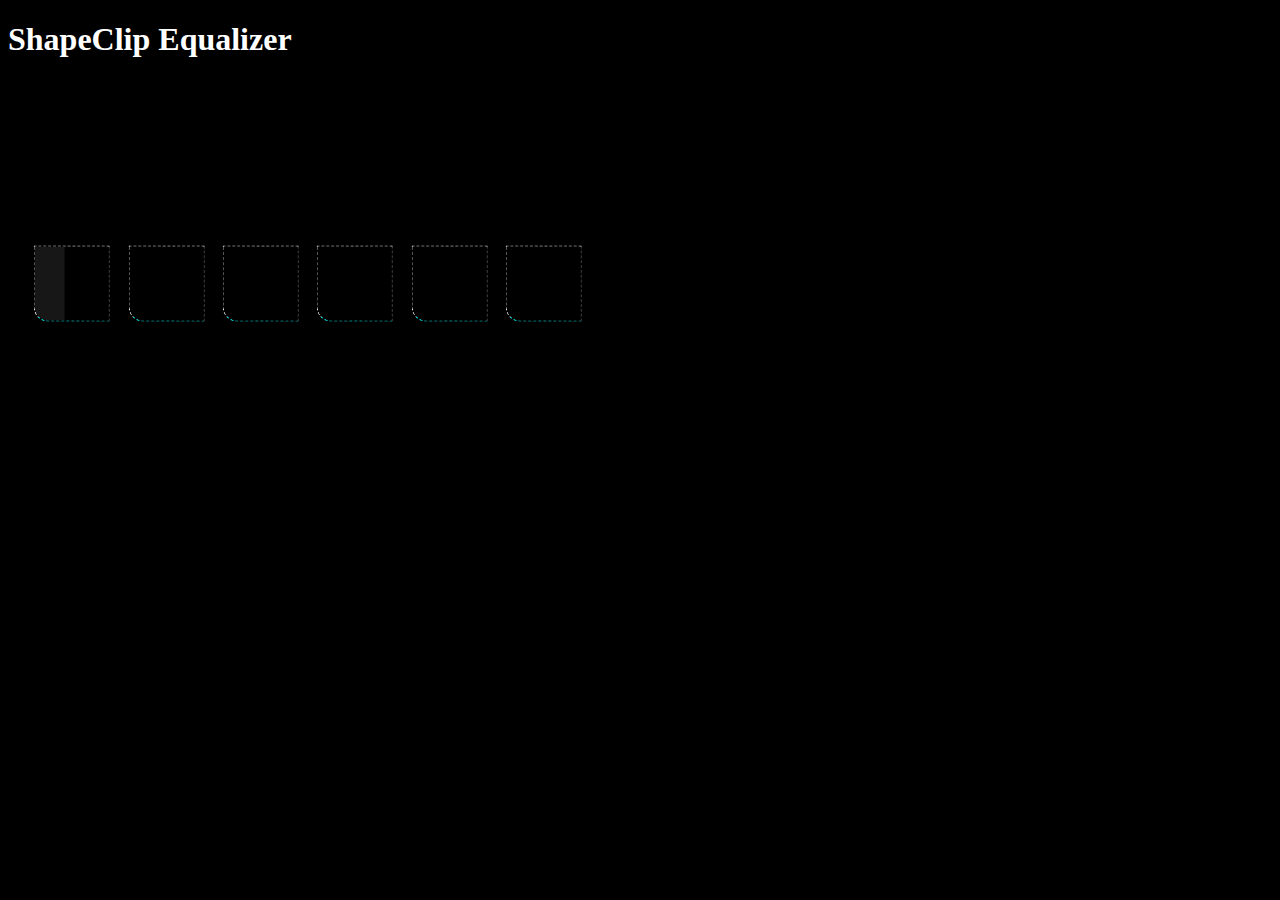
==== index.html @ e73f9e93 "First commit" ====
<!doctype html>
<head>
	<script src="http://ajax.googleapis.com/ajax/libs/jquery/2.1.3/jquery.min.js"></script>
	<script type="text/javascript" src="JavaScript/ShapeClipAPI.js"></script>
	<script type="text/javascript" src="config.js"></script>
	<script type="text/javascript" src="JavaScript/AudioContext.js"></script>
	<link rel=StyleSheet href="style.css" type="text/css">
</head>

<body>
<h1 style="font-family:calibri">ShapeClip Equalizer</h1>
<br>
<br>
<canvas id="canvas" width="60" height="130" style="display: block;"></canvas>

</body>

</html>

<script type="text/javascript">

var context = new AudioContext();
var audioBuffer;
var sourceNode;
var analyser;
var javascriptNode;

var pads = [];

$(document).ready(function() {
	// create the audio context (chrome only for now)
	// create the audio context (chrome only for now)
	if (! window.AudioContext) {
		if (! window.webkitAudioContext) {
			alert('no audiocontext found');
		}
		window.AudioContext = window.webkitAudioContext;
	}
	// load the sound
	setupAudioNodes();
	loadSound("test_song2.mp3");
	
	// when the javascript node is called
	// we use information from the analyzer node
	// to draw the volume
	javascriptNode.onaudioprocess = function() {

		// get the average for the first channel
		var array =  new Uint8Array(analyser.frequencyBinCount);
		analyser.getByteFrequencyData(array);
		var newArray=Array();
		for(var i=2; i<h_max+2; i++) {
			newArray.push(array[i]);
		}
		mapValues(pads, newArray);
	}
	
	createGrid();
});

/*
* This creates the pixel grid that controls the ShapeClips color and height
*/
function createGrid() {
	var x=1;
	var y=1;
	var count=1;
	// Correct ppi value.
	var agent = navigator.userAgent.toLowerCase();
	if 		(agent.indexOf("windows") 	!= -1) 	{ }
	if 		(agent.indexOf("nexus 5") 	!= -1) 	{ __ppi(150); }
	else if (agent.indexOf("ipad") 		!= -1) 	{ __ppi(160); }
	else if (agent.indexOf("nexus 10") 		!= -1) 	{ __ppi(180); }
	console.log("User Agent: " + agent);
	
	// The size of the shape-clip pad in mm.
	var SC_SIZE = __px(20);
	// The starting position of the grid
	var X = 19;	var Y = 20;
	
	for (var x = 0; x < h_max; ++x) {
		var pX = X + (x * 25); // 29 -- horizontal spacing between pixels			
		var pad = null;
		pad = new ShapeClip({x: __px(pX), width: SC_SIZE, height: SC_SIZE});
		
		//pad._id = "" + x + "x" + y;
		pad._id="pixel_"+count;
		count++;
		pad.outline(true);
		pad.rotate(180);
		pad.PULSE_WIDTH=OVERRIDE_PULSE_WIDTH;
		pads.push(pad);
	}
}

function mapValues(pads, values) {
	for(var i=0; i<values.length; i++) {
		pads[i].height(values[i]*0.01);
	}
}

</script>
---- style.css ----
body {
	background:black;
}

h1 {
	color:white;
}
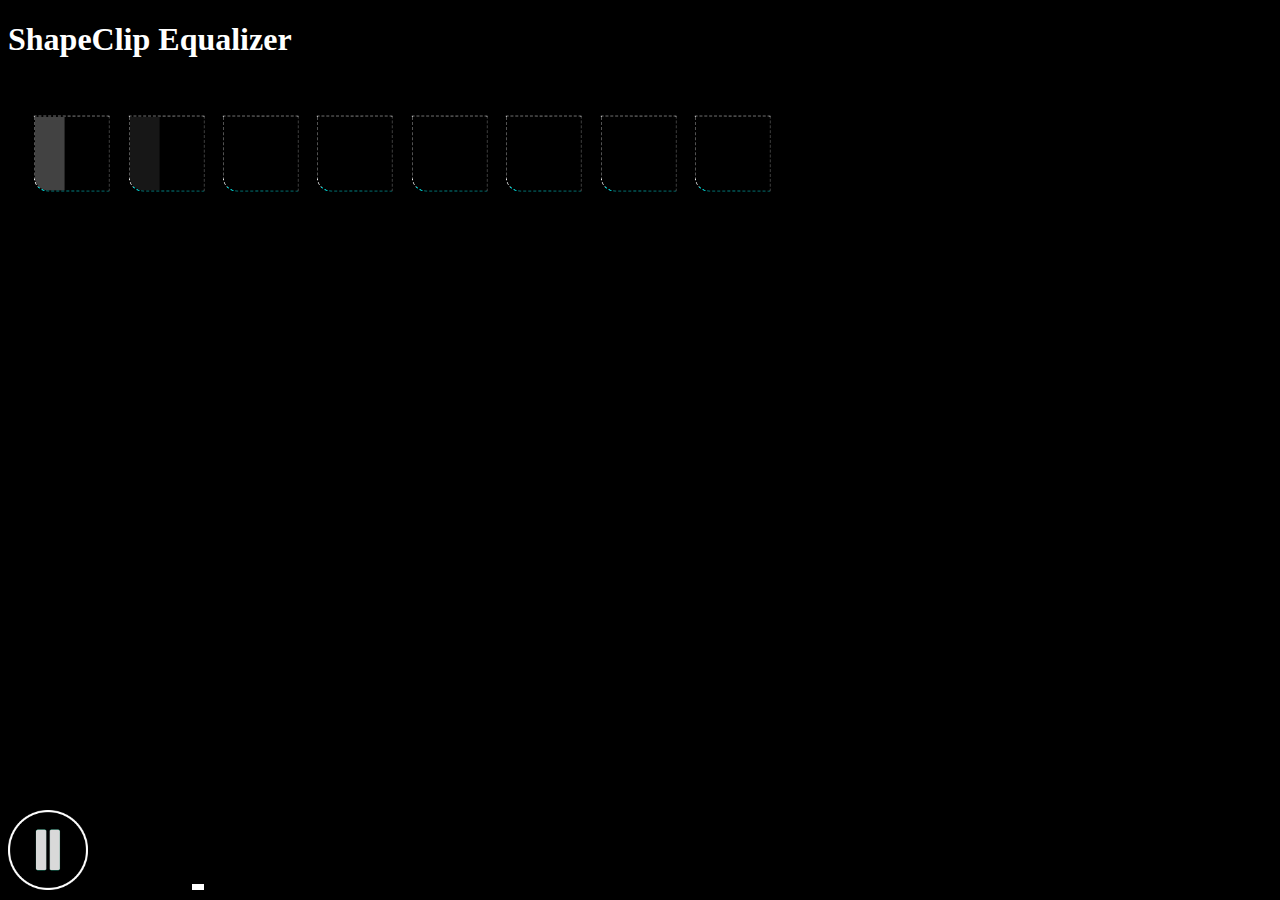
==== commit 48bf513c: "Added more functionality" ====
--- a/index.html
+++ b/index.html
@@ -11,7 +11,11 @@
 <h1 style="font-family:calibri">ShapeClip Equalizer</h1>
 <br>
 <br>
-<canvas id="canvas" width="60" height="130" style="display: block;"></canvas>
+
+
+<a id="audiocontrol" onclick="return false;"><img src="images/pausebutton.png" id="controlimg"></img></a>
+
+<canvas id="canvas" width="300" height="230" style="display: block;"></canvas>
 
 </body>
 
@@ -24,8 +28,13 @@
 var sourceNode;
 var analyser;
 var javascriptNode;
+var pads = [];
 
-var pads = [];
+var PAUSED_STATE=true;
+var PLAY_STATE=true;
+
+var ctx;
+var gradient;
 
 $(document).ready(function() {
 	// create the audio context (chrome only for now)
@@ -38,24 +47,53 @@
 	}
 	// load the sound
 	setupAudioNodes();
-	loadSound("test_song2.mp3");
+	loadSound(audioFile);
+	PLAY_STATE=true;
+	$('a#audiocontrol').click(function(){
+		if(PLAY_STATE == true) {
+			PLAY_STATE=false;
+			PAUSED_STATE=true;
+			stopSound();
+			$('img#controlimg').attr("src", "images/playbutton.png");
+		} else if(PAUSED_STATE == true) {
+			PAUSED_STATE=false;
+			PLAY_STATE=true;
+			setupAudioNodes();
+			playSound();
+			$('img#controlimg').attr("src", "");
+			$('img#controlimg').attr("src", "images/pausebutton.png");
+		}
+		
+	});
+	createGrid();
+	
+	ctx = $("#canvas").get()[0].getContext("2d");
+	gradient = ctx.createLinearGradient(0,0,0,30000);
+    gradient.addColorStop(1,'#ffffff');
+    gradient.addColorStop(0.75,'#ffffff');
+    gradient.addColorStop(0.25,'#ffffff');
+    gradient.addColorStop(0,'#ffffff');
 	
 	// when the javascript node is called
 	// we use information from the analyzer node
 	// to draw the volume
 	javascriptNode.onaudioprocess = function() {
-
 		// get the average for the first channel
 		var array =  new Uint8Array(analyser.frequencyBinCount);
 		analyser.getByteFrequencyData(array);
 		var newArray=Array();
-		for(var i=2; i<h_max+2; i++) {
+		for(var i=1; i<h_max+1; i++) {
+			var val = array[i];
 			newArray.push(array[i]);
 		}
 		mapValues(pads, newArray);
+		// clear the current state
+        ctx.clearRect(0, 0, 1000, 250);
+
+        // set the fill style
+        ctx.fillStyle=gradient;
+        drawSpectrum(newArray);
 	}
-	
-	createGrid();
 });
 
 /*
--- a/style.css
+++ b/style.css
@@ -4,4 +4,22 @@
 
 h1 {
 	color:white;
+}
+
+a#audiocontrol {
+	cursor:pointer;
+}
+
+img#controlimg {
+	width:80px;
+	height:80px;
+	bottom:10px;
+	margin:0 auto;
+	position:absolute;
+}
+
+#canvas {
+	position:absolute;
+	bottom:10px;
+	left:15%;
 }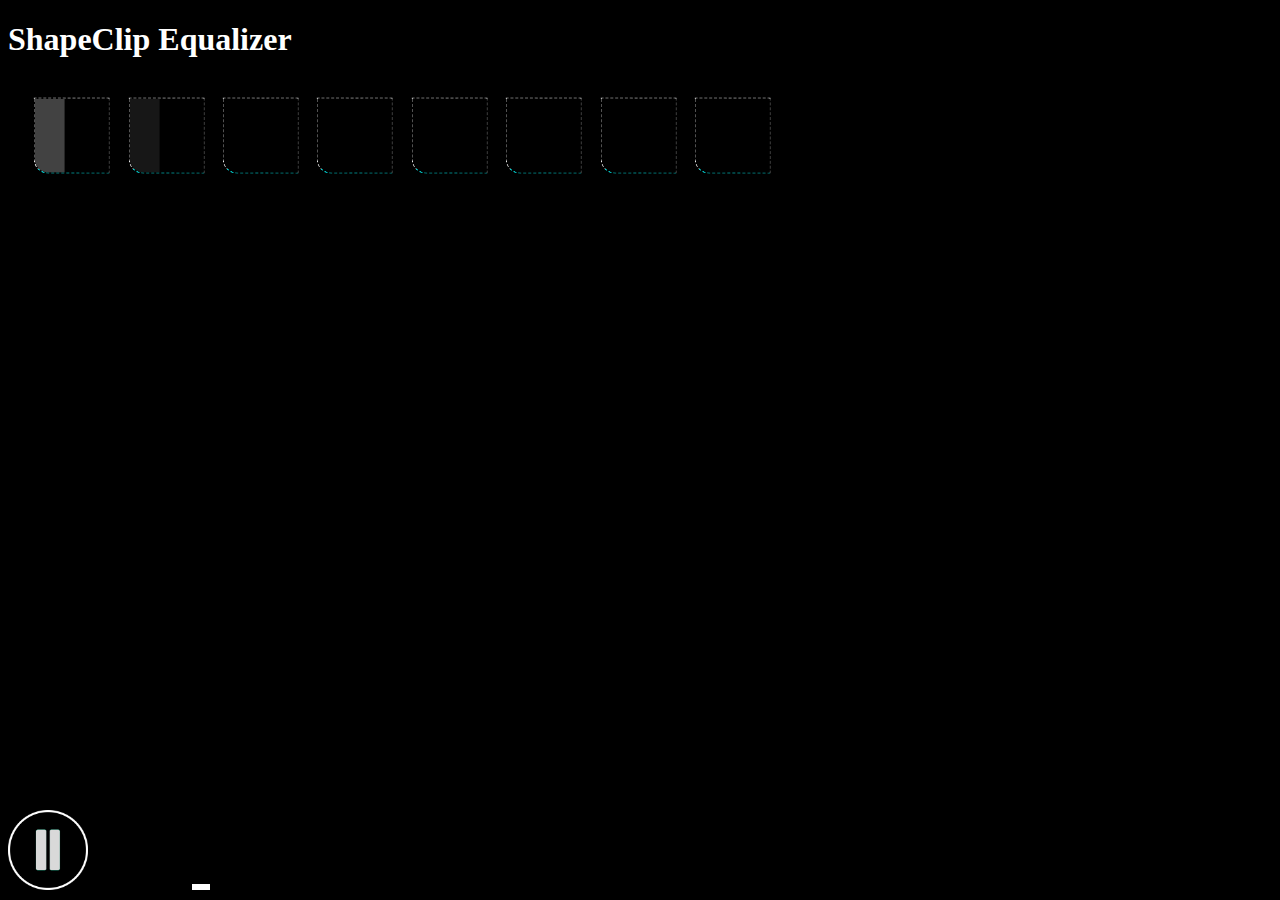
==== commit 361d6d70: "Ongoing edits" ====
--- a/index.html
+++ b/index.html
@@ -10,15 +10,9 @@
 <body>
 <h1 style="font-family:calibri">ShapeClip Equalizer</h1>
 <br>
-<br>
-
-
 <a id="audiocontrol" onclick="return false;"><img src="images/pausebutton.png" id="controlimg"></img></a>
-
 <canvas id="canvas" width="300" height="230" style="display: block;"></canvas>
-
 </body>
-
 </html>
 
 <script type="text/javascript">
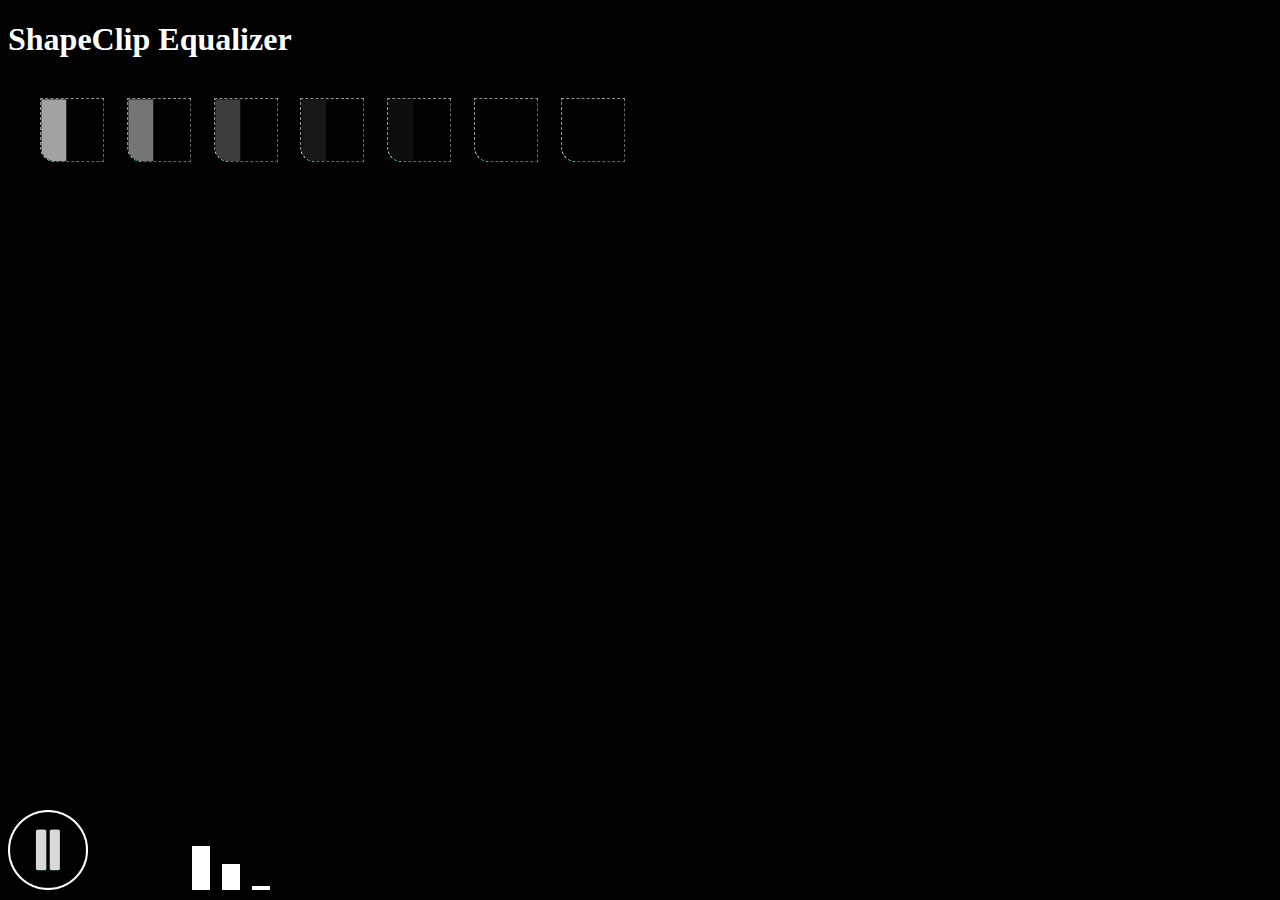
==== commit d0006cbe: "Updates for ICT" ====
--- a/index.html
+++ b/index.html
@@ -106,12 +106,12 @@
 	console.log("User Agent: " + agent);
 	
 	// The size of the shape-clip pad in mm.
-	var SC_SIZE = __px(20);
+	var SC_SIZE = __px(17);
 	// The starting position of the grid
 	var X = 19;	var Y = 20;
 	
 	for (var x = 0; x < h_max; ++x) {
-		var pX = X + (x * 25); // 29 -- horizontal spacing between pixels			
+		var pX = X + (x * 23); // 29 -- horizontal spacing between pixels			
 		var pad = null;
 		pad = new ShapeClip({x: __px(pX), width: SC_SIZE, height: SC_SIZE});
 		
